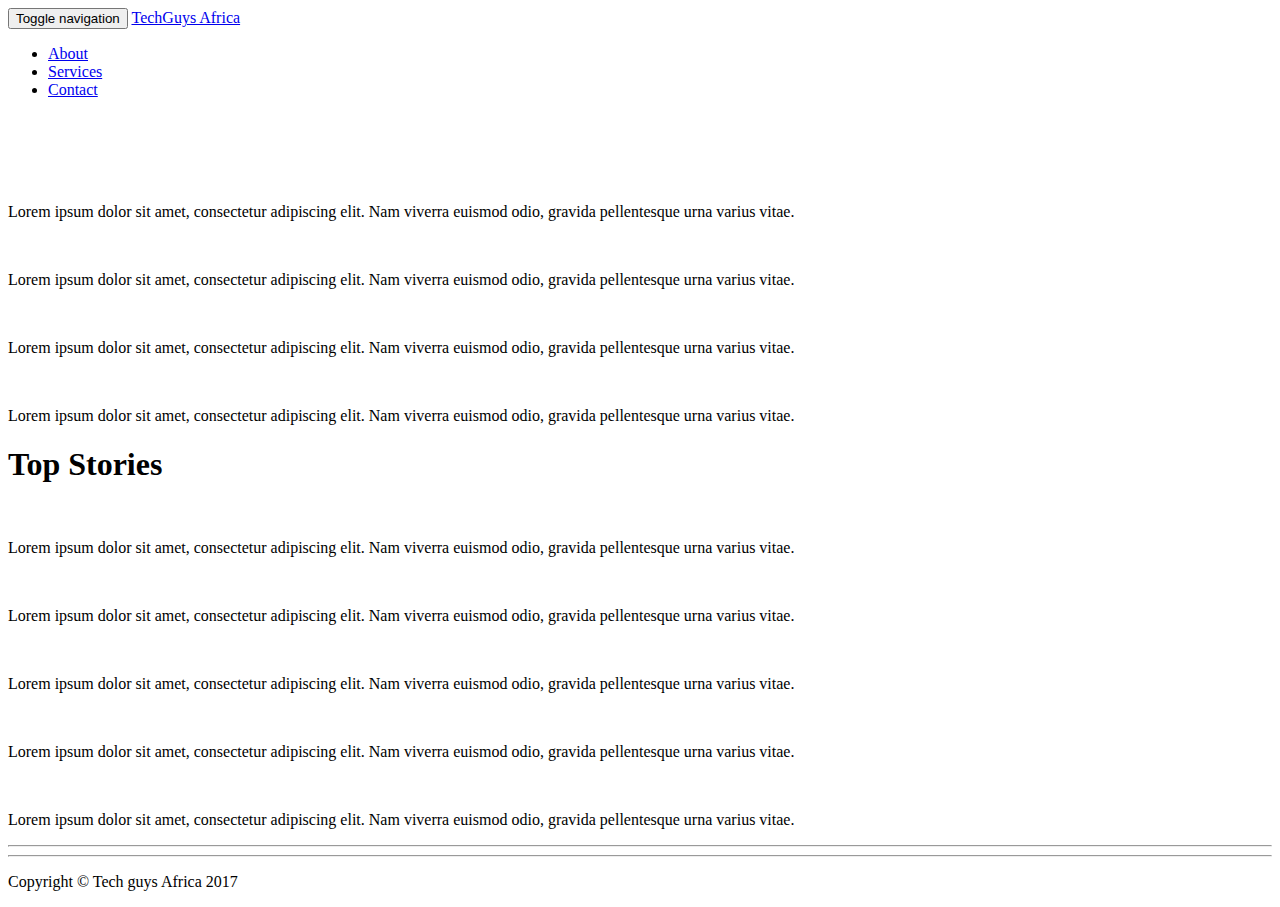
==== index.html @ 5a581657 "Add files via upload" ====
<!DOCTYPE html>
<html lang="en">

<head>

    <meta charset="utf-8">
    <meta http-equiv="X-UA-Compatible" content="IE=edge">
    <meta name="viewport" content="width=device-width, initial-scale=1">
    <meta name="description" content="">
    <meta name="author" content="">

    <title>3 Col Portfolio - Start Bootstrap Template</title>

    <!-- Bootstrap Core CSS -->
    <link href="css/bootstrap.min.css" rel="stylesheet">

    <!-- Custom CSS -->
    <link href="css/3-col-portfolio.css" rel="stylesheet">
        <link href="css/techguys.css" rel="stylesheet">

    <!-- HTML5 Shim and Respond.js IE8 support of HTML5 elements and media queries -->
    <!-- WARNING: Respond.js doesn't work if you view the page via file:// -->
    <!--[if lt IE 9]>
        <script src="https://oss.maxcdn.com/libs/html5shiv/3.7.0/html5shiv.js"></script>
        <script src="https://oss.maxcdn.com/libs/respond.js/1.4.2/respond.min.js"></script>
    <![endif]-->

</head>

<body>

    <!-- Navigation -->
    <nav class="navbar navbar-inverse navbar-fixed-top" role="navigation">
        <div class="container">
            <!-- Brand and toggle get grouped for better mobile display -->
            <div class="navbar-header">
                <button type="button" class="navbar-toggle" data-toggle="collapse" data-target="#bs-example-navbar-collapse-1">
                    <span class="sr-only">Toggle navigation</span>
                    <span class="icon-bar"></span>
                    <span class="icon-bar"></span>
                    <span class="icon-bar"></span>
                </button>
                <a class="navbar-brand" href="#">TechGuys Africa</a>
            </div>
            <!-- Collect the nav links, forms, and other content for toggling -->
            <div class="collapse navbar-collapse" id="bs-example-navbar-collapse-1">
                <ul class="nav navbar-nav">
                    <li>
                        <a href="#">About</a>
                    </li>
                    <li>
                        <a href="#">Services</a>
                    </li>
                    <li>
                        <a href="#">Contact</a>
                    </li>
                </ul>
            </div>
            <!-- /.navbar-collapse -->
        </div>
        <!-- /.container -->
    </nav>
<div class="row techguys-firstrow">
            <div class="col-md-4 hero-img-1 portfolio-item">
                <a href="#">
                    <img class="img-responsive" src="https://placeimg.com/1000/620/any/sepia" alt="">
                </a>
                <!-- <h3>
                    <a href="#">Project Name</a>
                </h3>
                <p>Lorem ipsum dolor sit amet, consectetur adipiscing elit. Nam viverra euismod odio, gravida pellentesque urna varius vitae.</p> -->
            </div>
            <div class="col-md-4 hero-img-2 portfolio-item">
                <a href="#">
                    <img class="img-responsive" src="https://placeimg.com/500/620/tech" alt="">
                </a>
               <!--  <h3>
                    <a href="#">Project Name</a>
                </h3>
                <p>Lorem ipsum dolor sit amet, consectetur adipiscing elit. Nam viverra euismod odio, gravida pellentesque urna varius vitae.</p> -->
            </div>
            <div class="col-md-4 hero-img-3 portfolio-item">
                <a href="#">
                    <img class="img-responsive" src="https://placeimg.com/500/620/arch" alt="">
                </a>
                <!-- <h3>
                    <a href="#">Project Name</a>
                </h3>
                <p>Lorem ipsum dolor sit amet, consectetur adipiscing elit. Nam viverra euismod odio, gravida pellentesque urna varius vitae.</p> -->
            </div>
        </div>
    <!-- Page Content -->
    <div class="container">

        <!-- Page Header -->
        
        <!-- /.row -->

        <!-- Projects Row -->
        
        <div class="row">
            <div class="col-md-3 portfolio-item">
                <a href="#">
                    <img class="img-responsive" src="https://placeimg.com/500/400/people" alt="">
                </a>
               <!--  <h3>
                    <a href="#">Project Name</a>
                </h3> -->
                <p>Lorem ipsum dolor sit amet, consectetur adipiscing elit. Nam viverra euismod odio, gravida pellentesque urna varius vitae.</p>
            </div>
            <div class="col-md-3 portfolio-item">
                <a href="#">
                    <img class="img-responsive" src="https://placeimg.com/500/400/people" alt="">
                </a>
               <!--  <h3>
                    <a href="#">Project Name</a>
                </h3> -->
                <p>Lorem ipsum dolor sit amet, consectetur adipiscing elit. Nam viverra euismod odio, gravida pellentesque urna varius vitae.</p>
            </div>
            <div class="col-md-3 portfolio-item">
                <a href="#">
                    <img class="img-responsive" src="https://placeimg.com/500/400/people" alt="">
                </a>
               <!--  <h3>
                    <a href="#">Project Name</a>
                </h3> -->
                <p>Lorem ipsum dolor sit amet, consectetur adipiscing elit. Nam viverra euismod odio, gravida pellentesque urna varius vitae.</p>
            </div>
             <div class="col-md-3 portfolio-item">
                <a href="#">
                    <img class="img-responsive" src="https://placeimg.com/500/400/people" alt="">
                </a>
               <!--  <h3>
                    <a href="#">Project Name</a>
                </h3> -->
                <p>Lorem ipsum dolor sit amet, consectetur adipiscing elit. Nam viverra euismod odio, gravida pellentesque urna varius vitae.</p>
            </div>
        </div>
        <!-- /.row -->
<div class="row">
            <div class="col-lg-12">
                <h1 class="page-header">Top Stories
                   
                </h1>
            </div>
        </div>
        <!-- Projects Row -->
  


        <!-- Projects Row -->
<div class="row">
      
<div class="col-md-6">


<div class="row">
  <div class="col-md-12">

            <div class="col-md-4 portfolio-item">
                <a href="#">
                    <img class="img-responsive" src="http://placeimg.com/640/480/any/sepia" alt="">
                </a>
                
                
            </div>
            <div class="col-md-8 portfolio-item">
              
                
                <p>Lorem ipsum dolor sit amet, consectetur adipiscing elit. Nam viverra euismod odio, gravida pellentesque urna varius vitae.</p>
            </div>
            
            
            
        </div></div><div class="row">
  <div class="col-md-12">

            <div class="col-md-4 portfolio-item">
                <a href="#">
                    <img class="img-responsive" src="http://placeimg.com/640/480/any/sepia" alt="">
                </a>
                
                
            </div>
            <div class="col-md-8 portfolio-item">
              
                
                <p>Lorem ipsum dolor sit amet, consectetur adipiscing elit. Nam viverra euismod odio, gravida pellentesque urna varius vitae.</p>
            </div>
            
            
            
        </div></div><div class="row">
  <div class="col-md-12">

            <div class="col-md-4 portfolio-item">
                <a href="#">
                    <img class="img-responsive" src="http://placeimg.com/640/480/any/sepia" alt="">
                </a>
                
                
            </div>
            <div class="col-md-8 portfolio-item">
              
                
                <p>Lorem ipsum dolor sit amet, consectetur adipiscing elit. Nam viverra euismod odio, gravida pellentesque urna varius vitae.</p>
            </div>
            
            
            
        </div></div>

</div><div class="col-md-6">
<div class="row">
  </div>

<div class="col-md-12 portfolio-item">
            
            
            <div class="col-md-6 portfolio-item">
                <a href="#">
                    <img class="img-responsive" src="http://placeimg.com/640/480/any/sepia" alt="">
                </a>
                
                <p>Lorem ipsum dolor sit amet, consectetur adipiscing elit. Nam viverra euismod odio, gravida pellentesque urna varius vitae.</p>
            </div>
            <div class="col-md-6 portfolio-item">
                <a href="#">
                    <img class="img-responsive" src="http://placeimg.com/640/480/any/sepia" alt="">
                </a>
                
                <p>Lorem ipsum dolor sit amet, consectetur adipiscing elit. Nam viverra euismod odio, gravida pellentesque urna varius vitae.</p>
            </div>
            
        </div></div></div>
        <!-- /.row -->

        <hr>

        <!-- Pagination -->
     <!--    <div class="row text-center">
            <div class="col-lg-12">
                <ul class="pagination">
                    <li>
                        <a href="#">&laquo;</a>
                    </li>
                    <li class="active">
                        <a href="#">1</a>
                    </li>
                    <li>
                        <a href="#">2</a>
                    </li>
                    <li>
                        <a href="#">3</a>
                    </li>
                    <li>
                        <a href="#">4</a>
                    </li>
                    <li>
                        <a href="#">5</a>
                    </li>
                    <li>
                        <a href="#">&raquo;</a>
                    </li>
                </ul>
            </div>
        </div> -->
        <!-- /.row -->

        <hr>

        <!-- Footer -->
        <footer>
            <div class="row">
                <div class="col-lg-12">
                    <p>Copyright &copy; Tech guys Africa 2017</p>
                </div>
            </div>
            <!-- /.row -->
        </footer>

    </div>
    <!-- /.container -->

    <!-- jQuery -->
    <script src="js/jquery.js"></script>

    <!-- Bootstrap Core JavaScript -->
    <script src="js/bootstrap.min.js"></script>

</body>

</html>
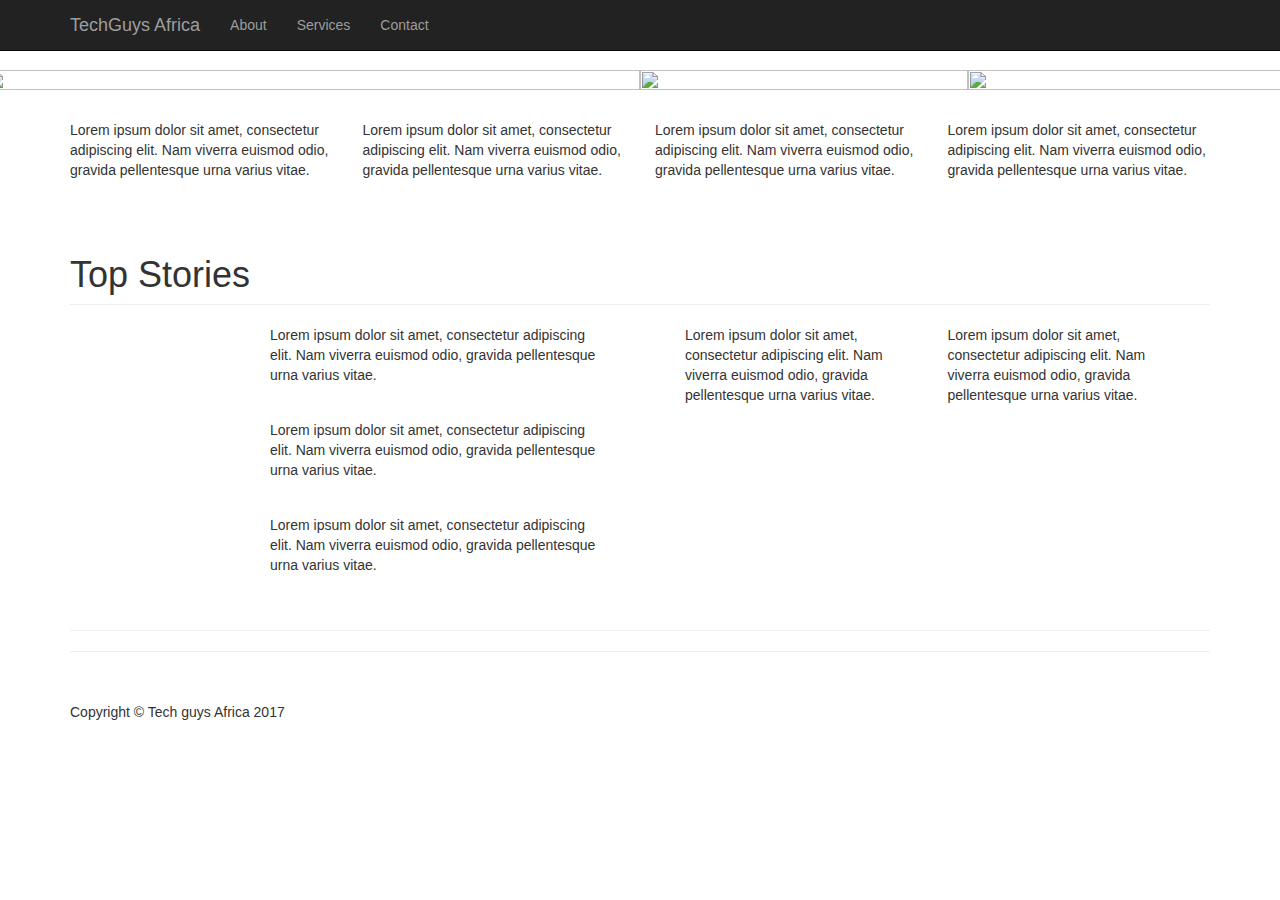
==== commit d7f78bfa: "Update index.html" ====
--- a/index.html
+++ b/index.html
@@ -159,7 +159,7 @@
 
             <div class="col-md-4 portfolio-item">
                 <a href="#">
-                    <img class="img-responsive" src="http://placeimg.com/640/480/any/sepia" alt="">
+                    <img class="img-responsive" src="https://placeimg.com/640/480/any/sepia" alt="">
                 </a>
                 
                 
@@ -177,7 +177,7 @@
 
             <div class="col-md-4 portfolio-item">
                 <a href="#">
-                    <img class="img-responsive" src="http://placeimg.com/640/480/any/sepia" alt="">
+                    <img class="img-responsive" src="https://placeimg.com/640/480/any/sepia" alt="">
                 </a>
                 
                 
@@ -195,7 +195,7 @@
 
             <div class="col-md-4 portfolio-item">
                 <a href="#">
-                    <img class="img-responsive" src="http://placeimg.com/640/480/any/sepia" alt="">
+                    <img class="img-responsive" src="https://placeimg.com/640/480/any/sepia" alt="">
                 </a>
                 
                 
@@ -219,14 +219,14 @@
             
             <div class="col-md-6 portfolio-item">
                 <a href="#">
-                    <img class="img-responsive" src="http://placeimg.com/640/480/any/sepia" alt="">
+                    <img class="img-responsive" src="https://placeimg.com/640/480/any/sepia" alt="">
                 </a>
                 
                 <p>Lorem ipsum dolor sit amet, consectetur adipiscing elit. Nam viverra euismod odio, gravida pellentesque urna varius vitae.</p>
             </div>
             <div class="col-md-6 portfolio-item">
                 <a href="#">
-                    <img class="img-responsive" src="http://placeimg.com/640/480/any/sepia" alt="">
+                    <img class="img-responsive" src="https://placeimg.com/640/480/any/sepia" alt="">
                 </a>
                 
                 <p>Lorem ipsum dolor sit amet, consectetur adipiscing elit. Nam viverra euismod odio, gravida pellentesque urna varius vitae.</p>
--- a/css/3-col-portfolio.css
+++ b/css/3-col-portfolio.css
@@ -0,0 +1,17 @@
+/*!
+ * Start Bootstrap - 3 Col Portfolio (http://startbootstrap.com/)
+ * Copyright 2013-2016 Start Bootstrap
+ * Licensed under MIT (https://github.com/BlackrockDigital/startbootstrap/blob/gh-pages/LICENSE)
+ */
+
+body {
+    padding-top: 70px; /* Required padding for .navbar-fixed-top. Remove if using .navbar-static-top. Change if height of navigation changes. */
+}
+
+.portfolio-item {
+    margin-bottom: 25px;
+}
+
+footer {
+    margin: 50px 0;
+}--- a/css/techguys.css
+++ b/css/techguys.css
@@ -0,0 +1,30 @@
+.techguys-firstrow  .portfolio-item
+{
+padding-right: 0px;
+padding-left: 0px;
+height: 100%;
+
+}
+.techguys-firstrow  .portfolio-item img{
+	height: 100%;
+	width: 100%;
+}
+/*a:focus, a:hover{
+	color: black;
+}
+*/
+.portfolio-item:hover{
+	opacity: 1;
+	background: rgba(254, 209, 54, 0.1);
+}
+
+@media screen  and (min-width: 990px){
+.techguys-firstrow  .portfolio-item.hero-img-1{
+	width: 50%;
+}
+.techguys-firstrow  .portfolio-item.hero-img-2, 
+.techguys-firstrow  .portfolio-item.hero-img-3 {
+	width: 25%;
+}
+
+}
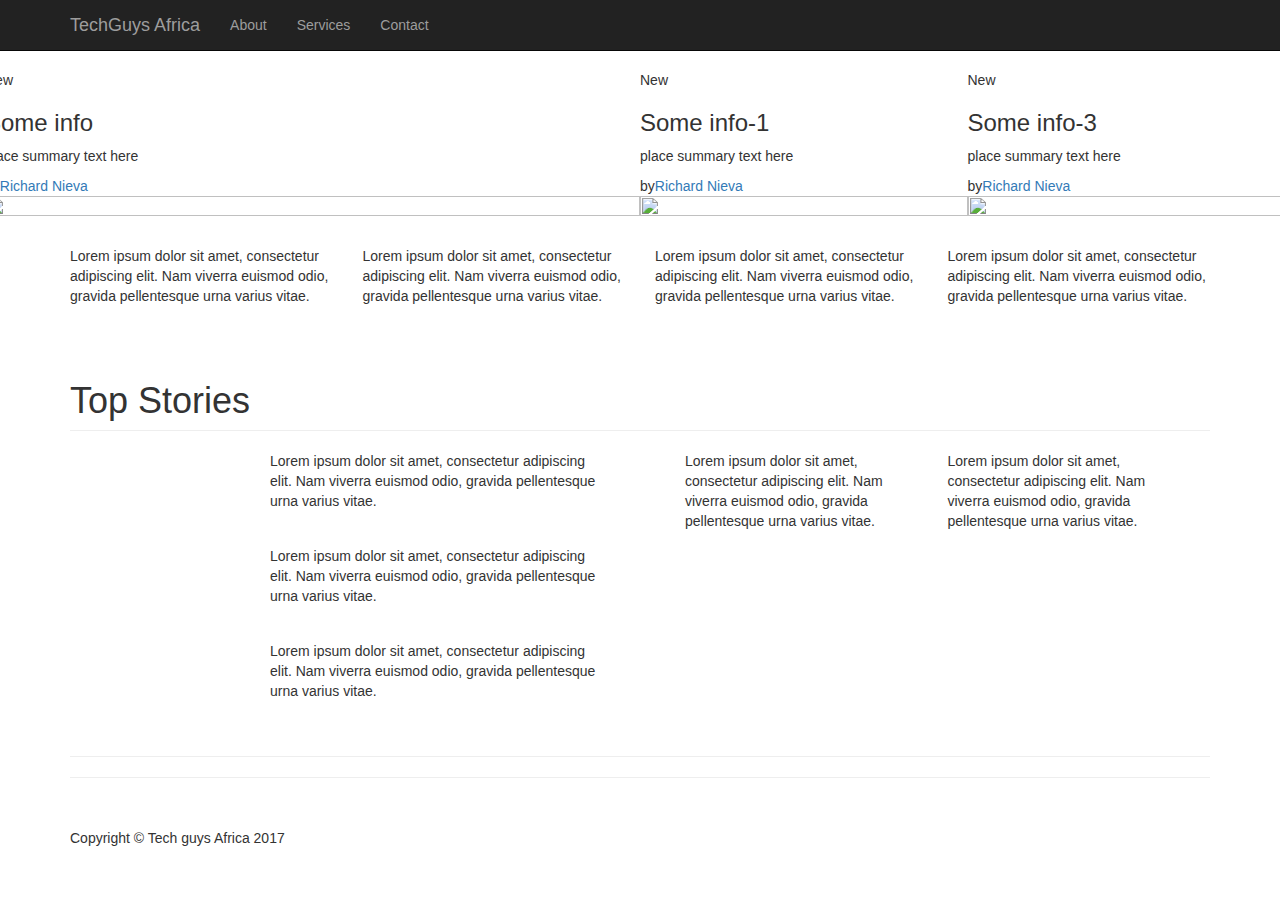
==== commit 902f6391: "Update index.html" ====
--- a/index.html
+++ b/index.html
@@ -62,6 +62,21 @@
     </nav>
 <div class="row techguys-firstrow">
             <div class="col-md-4 hero-img-1 portfolio-item">
+			<div class="tech-content">
+
+                        
+                                                <span class="tech-tag-trending">New</span>
+                    
+
+                        <h3 class="hero-text">Some info</h3>
+                <p class="hero-p1">place summary text here</p>
+                        
+                                                    <span class="assetAuthor">
+                                <span class="author">by<a rel="author" href="/profiles/richardnieva/" data-s-object-id="highlights|highlights_type-4;pos1|half">Richard Nieva</a></span>
+                            </span>
+                        
+                        
+                                            </div>
                 <a href="#">
                     <img class="img-responsive" src="https://placeimg.com/1000/620/any/sepia" alt="">
                 </a>
@@ -71,6 +86,21 @@
                 <p>Lorem ipsum dolor sit amet, consectetur adipiscing elit. Nam viverra euismod odio, gravida pellentesque urna varius vitae.</p> -->
             </div>
             <div class="col-md-4 hero-img-2 portfolio-item">
+                <div class="tech-content">
+
+
+                    <span class="tech-tag-trending">New</span>
+
+
+                    <h3 class="hero-text">Some info-1</h3>
+                    <p class="hero-p2">place summary text here</p>
+
+                    <span class="assetAuthor">
+                        <span class="author">by<a rel="author" href="/profiles/richardnieva/" data-s-object-id="highlights|highlights_type-4;pos1|half">Richard Nieva</a></span>
+                    </span>
+
+
+                </div>
                 <a href="#">
                     <img class="img-responsive" src="https://placeimg.com/500/620/tech" alt="">
                 </a>
@@ -80,6 +110,21 @@
                 <p>Lorem ipsum dolor sit amet, consectetur adipiscing elit. Nam viverra euismod odio, gravida pellentesque urna varius vitae.</p> -->
             </div>
             <div class="col-md-4 hero-img-3 portfolio-item">
+                <div class="tech-content">
+
+
+                    <span class="tech-tag-trending">New</span>
+
+
+                    <h3 class="hero-text">Some info-3</h3>
+                    <p class="hero-p3">place summary text here</p>
+
+                    <span class="assetAuthor">
+                        <span class="author">by<a rel="author" href="/profiles/richardnieva/" data-s-object-id="highlights|highlights_type-4;pos1|half">Richard Nieva</a></span>
+                    </span>
+
+
+                </div>
                 <a href="#">
                     <img class="img-responsive" src="https://placeimg.com/500/620/arch" alt="">
                 </a>
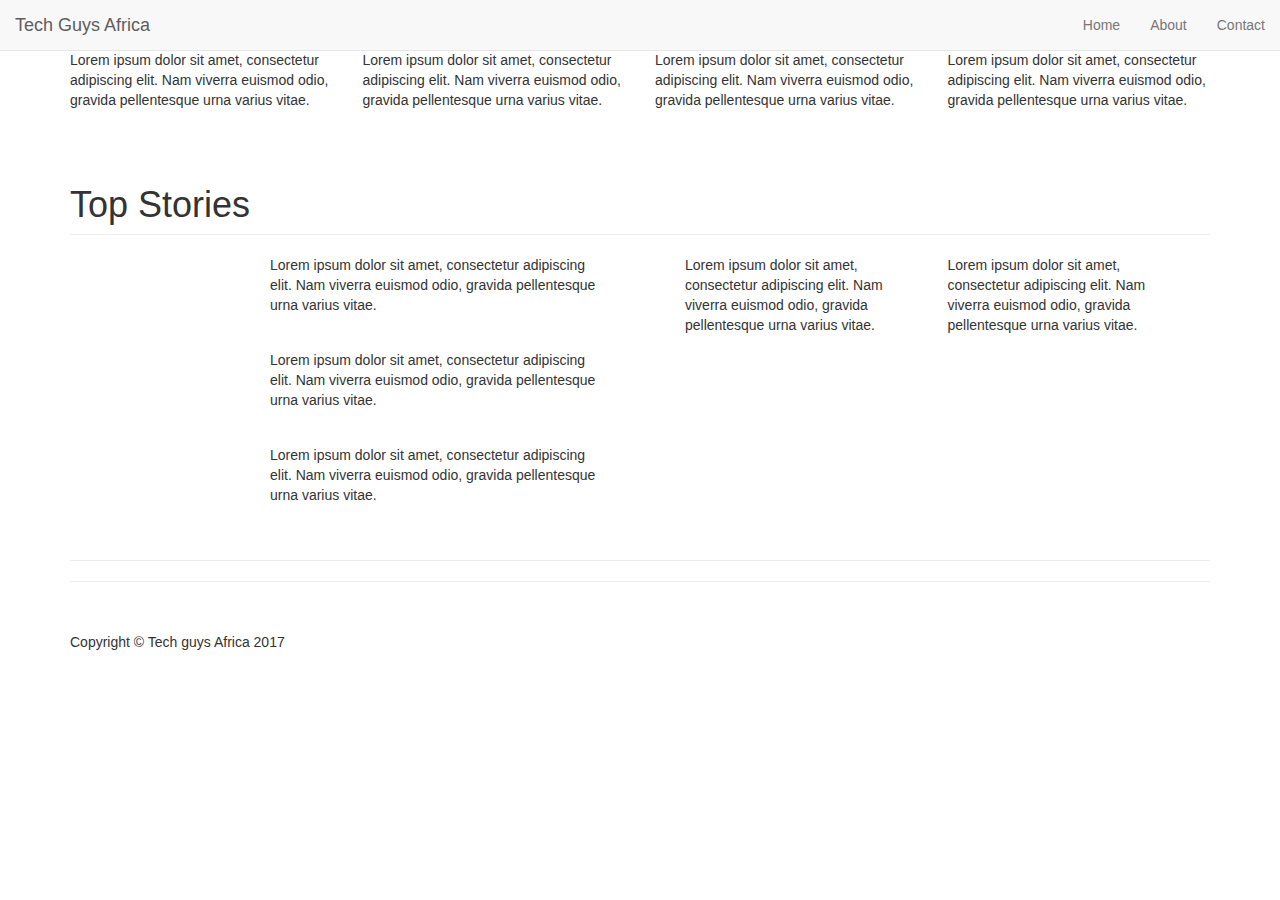
==== commit 917ef2b8: "Add files via upload" ====
--- a/index.html
+++ b/index.html
@@ -1,338 +1,341 @@
-<!DOCTYPE html>
-<html lang="en">
-
-<head>
-
-    <meta charset="utf-8">
-    <meta http-equiv="X-UA-Compatible" content="IE=edge">
-    <meta name="viewport" content="width=device-width, initial-scale=1">
-    <meta name="description" content="">
-    <meta name="author" content="">
-
-    <title>3 Col Portfolio - Start Bootstrap Template</title>
-
-    <!-- Bootstrap Core CSS -->
-    <link href="css/bootstrap.min.css" rel="stylesheet">
-
-    <!-- Custom CSS -->
-    <link href="css/3-col-portfolio.css" rel="stylesheet">
-        <link href="css/techguys.css" rel="stylesheet">
-
-    <!-- HTML5 Shim and Respond.js IE8 support of HTML5 elements and media queries -->
-    <!-- WARNING: Respond.js doesn't work if you view the page via file:// -->
-    <!--[if lt IE 9]>
-        <script src="https://oss.maxcdn.com/libs/html5shiv/3.7.0/html5shiv.js"></script>
-        <script src="https://oss.maxcdn.com/libs/respond.js/1.4.2/respond.min.js"></script>
-    <![endif]-->
-
-</head>
-
-<body>
-
-    <!-- Navigation -->
-    <nav class="navbar navbar-inverse navbar-fixed-top" role="navigation">
-        <div class="container">
-            <!-- Brand and toggle get grouped for better mobile display -->
-            <div class="navbar-header">
-                <button type="button" class="navbar-toggle" data-toggle="collapse" data-target="#bs-example-navbar-collapse-1">
-                    <span class="sr-only">Toggle navigation</span>
-                    <span class="icon-bar"></span>
-                    <span class="icon-bar"></span>
-                    <span class="icon-bar"></span>
-                </button>
-                <a class="navbar-brand" href="#">TechGuys Africa</a>
-            </div>
-            <!-- Collect the nav links, forms, and other content for toggling -->
-            <div class="collapse navbar-collapse" id="bs-example-navbar-collapse-1">
-                <ul class="nav navbar-nav">
-                    <li>
-                        <a href="#">About</a>
-                    </li>
-                    <li>
-                        <a href="#">Services</a>
-                    </li>
-                    <li>
-                        <a href="#">Contact</a>
-                    </li>
-                </ul>
-            </div>
-            <!-- /.navbar-collapse -->
-        </div>
-        <!-- /.container -->
-    </nav>
-<div class="row techguys-firstrow">
-            <div class="col-md-4 hero-img-1 portfolio-item">
-			<div class="tech-content">
-
-                        
-                                                <span class="tech-tag-trending">New</span>
-                    
-
-                        <h3 class="hero-text">Some info</h3>
-                <p class="hero-p1">place summary text here</p>
-                        
-                                                    <span class="assetAuthor">
-                                <span class="author">by<a rel="author" href="/profiles/richardnieva/" data-s-object-id="highlights|highlights_type-4;pos1|half">Richard Nieva</a></span>
-                            </span>
-                        
-                        
-                                            </div>
-                <a href="#">
-                    <img class="img-responsive" src="https://placeimg.com/1000/620/any/sepia" alt="">
-                </a>
-                <!-- <h3>
-                    <a href="#">Project Name</a>
-                </h3>
-                <p>Lorem ipsum dolor sit amet, consectetur adipiscing elit. Nam viverra euismod odio, gravida pellentesque urna varius vitae.</p> -->
-            </div>
-            <div class="col-md-4 hero-img-2 portfolio-item">
-                <div class="tech-content">
-
-
-                    <span class="tech-tag-trending">New</span>
-
-
-                    <h3 class="hero-text">Some info-1</h3>
-                    <p class="hero-p2">place summary text here</p>
-
-                    <span class="assetAuthor">
-                        <span class="author">by<a rel="author" href="/profiles/richardnieva/" data-s-object-id="highlights|highlights_type-4;pos1|half">Richard Nieva</a></span>
-                    </span>
-
-
-                </div>
-                <a href="#">
-                    <img class="img-responsive" src="https://placeimg.com/500/620/tech" alt="">
-                </a>
-               <!--  <h3>
-                    <a href="#">Project Name</a>
-                </h3>
-                <p>Lorem ipsum dolor sit amet, consectetur adipiscing elit. Nam viverra euismod odio, gravida pellentesque urna varius vitae.</p> -->
-            </div>
-            <div class="col-md-4 hero-img-3 portfolio-item">
-                <div class="tech-content">
-
-
-                    <span class="tech-tag-trending">New</span>
-
-
-                    <h3 class="hero-text">Some info-3</h3>
-                    <p class="hero-p3">place summary text here</p>
-
-                    <span class="assetAuthor">
-                        <span class="author">by<a rel="author" href="/profiles/richardnieva/" data-s-object-id="highlights|highlights_type-4;pos1|half">Richard Nieva</a></span>
-                    </span>
-
-
-                </div>
-                <a href="#">
-                    <img class="img-responsive" src="https://placeimg.com/500/620/arch" alt="">
-                </a>
-                <!-- <h3>
-                    <a href="#">Project Name</a>
-                </h3>
-                <p>Lorem ipsum dolor sit amet, consectetur adipiscing elit. Nam viverra euismod odio, gravida pellentesque urna varius vitae.</p> -->
-            </div>
-        </div>
-    <!-- Page Content -->
-    <div class="container">
-
-        <!-- Page Header -->
-        
-        <!-- /.row -->
-
-        <!-- Projects Row -->
-        
-        <div class="row">
-            <div class="col-md-3 portfolio-item">
-                <a href="#">
-                    <img class="img-responsive" src="https://placeimg.com/500/400/people" alt="">
-                </a>
-               <!--  <h3>
-                    <a href="#">Project Name</a>
-                </h3> -->
-                <p>Lorem ipsum dolor sit amet, consectetur adipiscing elit. Nam viverra euismod odio, gravida pellentesque urna varius vitae.</p>
-            </div>
-            <div class="col-md-3 portfolio-item">
-                <a href="#">
-                    <img class="img-responsive" src="https://placeimg.com/500/400/people" alt="">
-                </a>
-               <!--  <h3>
-                    <a href="#">Project Name</a>
-                </h3> -->
-                <p>Lorem ipsum dolor sit amet, consectetur adipiscing elit. Nam viverra euismod odio, gravida pellentesque urna varius vitae.</p>
-            </div>
-            <div class="col-md-3 portfolio-item">
-                <a href="#">
-                    <img class="img-responsive" src="https://placeimg.com/500/400/people" alt="">
-                </a>
-               <!--  <h3>
-                    <a href="#">Project Name</a>
-                </h3> -->
-                <p>Lorem ipsum dolor sit amet, consectetur adipiscing elit. Nam viverra euismod odio, gravida pellentesque urna varius vitae.</p>
-            </div>
-             <div class="col-md-3 portfolio-item">
-                <a href="#">
-                    <img class="img-responsive" src="https://placeimg.com/500/400/people" alt="">
-                </a>
-               <!--  <h3>
-                    <a href="#">Project Name</a>
-                </h3> -->
-                <p>Lorem ipsum dolor sit amet, consectetur adipiscing elit. Nam viverra euismod odio, gravida pellentesque urna varius vitae.</p>
-            </div>
-        </div>
-        <!-- /.row -->
-<div class="row">
-            <div class="col-lg-12">
-                <h1 class="page-header">Top Stories
-                   
-                </h1>
-            </div>
-        </div>
-        <!-- Projects Row -->
-  
-
-
-        <!-- Projects Row -->
-<div class="row">
-      
-<div class="col-md-6">
-
-
-<div class="row">
-  <div class="col-md-12">
-
-            <div class="col-md-4 portfolio-item">
-                <a href="#">
-                    <img class="img-responsive" src="https://placeimg.com/640/480/any/sepia" alt="">
-                </a>
-                
-                
-            </div>
-            <div class="col-md-8 portfolio-item">
-              
-                
-                <p>Lorem ipsum dolor sit amet, consectetur adipiscing elit. Nam viverra euismod odio, gravida pellentesque urna varius vitae.</p>
-            </div>
-            
-            
-            
-        </div></div><div class="row">
-  <div class="col-md-12">
-
-            <div class="col-md-4 portfolio-item">
-                <a href="#">
-                    <img class="img-responsive" src="https://placeimg.com/640/480/any/sepia" alt="">
-                </a>
-                
-                
-            </div>
-            <div class="col-md-8 portfolio-item">
-              
-                
-                <p>Lorem ipsum dolor sit amet, consectetur adipiscing elit. Nam viverra euismod odio, gravida pellentesque urna varius vitae.</p>
-            </div>
-            
-            
-            
-        </div></div><div class="row">
-  <div class="col-md-12">
-
-            <div class="col-md-4 portfolio-item">
-                <a href="#">
-                    <img class="img-responsive" src="https://placeimg.com/640/480/any/sepia" alt="">
-                </a>
-                
-                
-            </div>
-            <div class="col-md-8 portfolio-item">
-              
-                
-                <p>Lorem ipsum dolor sit amet, consectetur adipiscing elit. Nam viverra euismod odio, gravida pellentesque urna varius vitae.</p>
-            </div>
-            
-            
-            
-        </div></div>
-
-</div><div class="col-md-6">
-<div class="row">
-  </div>
-
-<div class="col-md-12 portfolio-item">
-            
-            
-            <div class="col-md-6 portfolio-item">
-                <a href="#">
-                    <img class="img-responsive" src="https://placeimg.com/640/480/any/sepia" alt="">
-                </a>
-                
-                <p>Lorem ipsum dolor sit amet, consectetur adipiscing elit. Nam viverra euismod odio, gravida pellentesque urna varius vitae.</p>
-            </div>
-            <div class="col-md-6 portfolio-item">
-                <a href="#">
-                    <img class="img-responsive" src="https://placeimg.com/640/480/any/sepia" alt="">
-                </a>
-                
-                <p>Lorem ipsum dolor sit amet, consectetur adipiscing elit. Nam viverra euismod odio, gravida pellentesque urna varius vitae.</p>
-            </div>
-            
-        </div></div></div>
-        <!-- /.row -->
-
-        <hr>
-
-        <!-- Pagination -->
-     <!--    <div class="row text-center">
-            <div class="col-lg-12">
-                <ul class="pagination">
-                    <li>
-                        <a href="#">&laquo;</a>
-                    </li>
-                    <li class="active">
-                        <a href="#">1</a>
-                    </li>
-                    <li>
-                        <a href="#">2</a>
-                    </li>
-                    <li>
-                        <a href="#">3</a>
-                    </li>
-                    <li>
-                        <a href="#">4</a>
-                    </li>
-                    <li>
-                        <a href="#">5</a>
-                    </li>
-                    <li>
-                        <a href="#">&raquo;</a>
-                    </li>
-                </ul>
-            </div>
-        </div> -->
-        <!-- /.row -->
-
-        <hr>
-
-        <!-- Footer -->
-        <footer>
-            <div class="row">
-                <div class="col-lg-12">
-                    <p>Copyright &copy; Tech guys Africa 2017</p>
-                </div>
-            </div>
-            <!-- /.row -->
-        </footer>
-
-    </div>
-    <!-- /.container -->
-
-    <!-- jQuery -->
-    <script src="js/jquery.js"></script>
-
-    <!-- Bootstrap Core JavaScript -->
-    <script src="js/bootstrap.min.js"></script>
-
-</body>
-
-</html>
+﻿<!DOCTYPE html>
+<html lang="en">
+
+<head>
+
+    <meta charset="utf-8">
+    <meta http-equiv="X-UA-Compatible" content="IE=edge">
+    <meta name="viewport" content="width=device-width, initial-scale=1">
+    <meta name="description" content="">
+    <meta name="author" content="">
+
+    <title>3 Col Portfolio - Start Bootstrap Template</title>
+
+    <!-- Bootstrap Core CSS -->
+    <link href="css/bootstrap.min.css" rel="stylesheet">
+
+    <!-- Custom CSS -->
+    <link href="css/3-col-portfolio.css" rel="stylesheet">
+        <link href="css/techguys.css" rel="stylesheet">
+    <link href="css/blog.css" rel="stylesheet">
+
+    <!-- HTML5 Shim and Respond.js IE8 support of HTML5 elements and media queries -->
+    <!-- WARNING: Respond.js doesn't work if you view the page via file:// -->
+    <!--[if lt IE 9]>
+        <script src="https://oss.maxcdn.com/libs/html5shiv/3.7.0/html5shiv.js"></script>
+        <script src="https://oss.maxcdn.com/libs/respond.js/1.4.2/respond.min.js"></script>
+    <![endif]-->
+
+</head>
+
+<body>
+
+    <!-- Navigation -->
+    <nav class="navbar navbar-default navbar-custom navbar-fixed-top">
+        <div class="container-fluid">
+            <!-- Brand and toggle get grouped for better mobile display -->
+            <div class="navbar-header page-scroll">
+                <button type="button" class="navbar-toggle" data-toggle="collapse" data-target="#bs-example-navbar-collapse-1">
+                    <span class="sr-only">Toggle navigation</span>
+                    Menu <i class="fa fa-bars"></i>
+                </button>
+                <a class="navbar-brand" href="index.html">Tech Guys Africa</a>
+            </div>
+
+            <!-- Collect the nav links, forms, and other content for toggling -->
+            <div class="collapse navbar-collapse" id="bs-example-navbar-collapse-1">
+                <ul class="nav navbar-nav navbar-right">
+                    <li>
+                        <a href="index.html">Home</a>
+                    </li>
+                    <li>
+                        <a href="about.html">About</a>
+                    </li>
+                    <!--<li>
+                        <a href="post.html">Arti</a>
+                    </li>-->
+                    <li>
+                        <a href="">Contact</a>
+                    </li>
+                </ul>
+            </div>
+            <!-- /.navbar-collapse -->
+        </div>
+        <!-- /.container -->
+    </nav>
+<div class="row techguys-firstrow">
+            <div class="col-md-4 hero-img-1 portfolio-item">
+			<div class="tech-content">
+
+                        
+                                                <span class="tech-tag-trending">New</span>
+                    
+
+                        <h3 class="hero-text">Best of Digital Watches</h3>
+                
+                        
+                                                    <span class="assetAuthor">
+                                <span class="author">by<a rel="author" href="" data-s-object-id="highlights|highlights_type-4;pos1|half">Edmond Sarpong</a></span>
+                            </span>
+                        
+                        
+                                            </div>
+                <a href="/best-of-watches.html">
+                    <img class="img-responsive" src="img/watch.jpg" alt="">
+                </a>
+                <!-- <h3>
+                    <a href="#">Project Name</a>
+                </h3>
+                <p>Lorem ipsum dolor sit amet, consectetur adipiscing elit. Nam viverra euismod odio, gravida pellentesque urna varius vitae.</p> -->
+            </div>
+            <div class="col-md-4 hero-img-2 portfolio-item">
+                <div class="tech-content">
+
+
+                    <span class="tech-tag-trending">New</span>
+
+
+                    <h3 class="hero-text">Some info-1</h3>
+                    <p class="hero-p2">place summary text here</p>
+
+                    <span class="assetAuthor">
+                        <span class="author">by<a rel="author" href="/profiles/richardnieva/" data-s-object-id="highlights|highlights_type-4;pos1|half">Richard Nieva</a></span>
+                    </span>
+
+
+                </div>
+                <a href="#">
+                    <img class="img-responsive" src="https://placeimg.com/500/620/tech" alt="">
+                </a>
+               <!--  <h3>
+                    <a href="#">Project Name</a>
+                </h3>
+                <p>Lorem ipsum dolor sit amet, consectetur adipiscing elit. Nam viverra euismod odio, gravida pellentesque urna varius vitae.</p> -->
+            </div>
+            <div class="col-md-4 hero-img-3 portfolio-item">
+                <div class="tech-content">
+
+
+                    <span class="tech-tag-trending">New</span>
+
+
+                    <h3 class="hero-text">Some info-3</h3>
+                    <p class="hero-p3">place summary text here</p>
+
+                    <span class="assetAuthor">
+                        <span class="author">by<a rel="author" href="/profiles/richardnieva/" data-s-object-id="highlights|highlights_type-4;pos1|half">Richard Nieva</a></span>
+                    </span>
+
+
+                </div>
+                <a href="#">
+                    <img class="img-responsive" src="https://placeimg.com/500/620/arch" alt="">
+                </a>
+                <!-- <h3>
+                    <a href="#">Project Name</a>
+                </h3>
+                <p>Lorem ipsum dolor sit amet, consectetur adipiscing elit. Nam viverra euismod odio, gravida pellentesque urna varius vitae.</p> -->
+            </div>
+        </div>
+    <!-- Page Content -->
+    <div class="container">
+
+        <!-- Page Header -->
+        
+        <!-- /.row -->
+
+        <!-- Projects Row -->
+        
+        <div class="row">
+            <div class="col-md-3 portfolio-item">
+                <a href="#">
+                    <img class="img-responsive" src="https://placeimg.com/500/400/people" alt="">
+                </a>
+               <!--  <h3>
+                    <a href="#">Project Name</a>
+                </h3> -->
+                <p>Lorem ipsum dolor sit amet, consectetur adipiscing elit. Nam viverra euismod odio, gravida pellentesque urna varius vitae.</p>
+            </div>
+            <div class="col-md-3 portfolio-item">
+                <a href="#">
+                    <img class="img-responsive" src="https://placeimg.com/500/400/people" alt="">
+                </a>
+               <!--  <h3>
+                    <a href="#">Project Name</a>
+                </h3> -->
+                <p>Lorem ipsum dolor sit amet, consectetur adipiscing elit. Nam viverra euismod odio, gravida pellentesque urna varius vitae.</p>
+            </div>
+            <div class="col-md-3 portfolio-item">
+                <a href="#">
+                    <img class="img-responsive" src="https://placeimg.com/500/400/people" alt="">
+                </a>
+               <!--  <h3>
+                    <a href="#">Project Name</a>
+                </h3> -->
+                <p>Lorem ipsum dolor sit amet, consectetur adipiscing elit. Nam viverra euismod odio, gravida pellentesque urna varius vitae.</p>
+            </div>
+             <div class="col-md-3 portfolio-item">
+                <a href="#">
+                    <img class="img-responsive" src="https://placeimg.com/500/400/people" alt="">
+                </a>
+               <!--  <h3>
+                    <a href="#">Project Name</a>
+                </h3> -->
+                <p>Lorem ipsum dolor sit amet, consectetur adipiscing elit. Nam viverra euismod odio, gravida pellentesque urna varius vitae.</p>
+            </div>
+        </div>
+        <!-- /.row -->
+<div class="row">
+            <div class="col-lg-12">
+                <h1 class="page-header">Top Stories
+                   
+                </h1>
+            </div>
+        </div>
+        <!-- Projects Row -->
+  
+
+
+        <!-- Projects Row -->
+<div class="row">
+      
+<div class="col-md-6">
+
+
+<div class="row">
+  <div class="col-md-12">
+
+            <div class="col-md-4 portfolio-item">
+                <a href="#">
+                    <img class="img-responsive" src="https://placeimg.com/640/480/any/sepia" alt="">
+                </a>
+                
+                
+            </div>
+            <div class="col-md-8 portfolio-item">
+              
+                
+                <p>Lorem ipsum dolor sit amet, consectetur adipiscing elit. Nam viverra euismod odio, gravida pellentesque urna varius vitae.</p>
+            </div>
+            
+            
+            
+        </div></div><div class="row">
+  <div class="col-md-12">
+
+            <div class="col-md-4 portfolio-item">
+                <a href="#">
+                    <img class="img-responsive" src="https://placeimg.com/640/480/any/sepia" alt="">
+                </a>
+                
+                
+            </div>
+            <div class="col-md-8 portfolio-item">
+              
+                
+                <p>Lorem ipsum dolor sit amet, consectetur adipiscing elit. Nam viverra euismod odio, gravida pellentesque urna varius vitae.</p>
+            </div>
+            
+            
+            
+        </div></div><div class="row">
+  <div class="col-md-12">
+
+            <div class="col-md-4 portfolio-item">
+                <a href="#">
+                    <img class="img-responsive" src="https://placeimg.com/640/480/any/sepia" alt="">
+                </a>
+                
+                
+            </div>
+            <div class="col-md-8 portfolio-item">
+              
+                
+                <p>Lorem ipsum dolor sit amet, consectetur adipiscing elit. Nam viverra euismod odio, gravida pellentesque urna varius vitae.</p>
+            </div>
+            
+            
+            
+        </div></div>
+
+</div><div class="col-md-6">
+<div class="row">
+  </div>
+
+<div class="col-md-12 portfolio-item">
+            
+            
+            <div class="col-md-6 portfolio-item">
+                <a href="#">
+                    <img class="img-responsive" src="https://placeimg.com/640/480/any/sepia" alt="">
+                </a>
+                
+                <p>Lorem ipsum dolor sit amet, consectetur adipiscing elit. Nam viverra euismod odio, gravida pellentesque urna varius vitae.</p>
+            </div>
+            <div class="col-md-6 portfolio-item">
+                <a href="#">
+                    <img class="img-responsive" src="https://placeimg.com/640/480/any/sepia" alt="">
+                </a>
+                
+                <p>Lorem ipsum dolor sit amet, consectetur adipiscing elit. Nam viverra euismod odio, gravida pellentesque urna varius vitae.</p>
+            </div>
+            
+        </div></div></div>
+        <!-- /.row -->
+
+        <hr>
+
+        <!-- Pagination -->
+     <!--    <div class="row text-center">
+            <div class="col-lg-12">
+                <ul class="pagination">
+                    <li>
+                        <a href="#">&laquo;</a>
+                    </li>
+                    <li class="active">
+                        <a href="#">1</a>
+                    </li>
+                    <li>
+                        <a href="#">2</a>
+                    </li>
+                    <li>
+                        <a href="#">3</a>
+                    </li>
+                    <li>
+                        <a href="#">4</a>
+                    </li>
+                    <li>
+                        <a href="#">5</a>
+                    </li>
+                    <li>
+                        <a href="#">&raquo;</a>
+                    </li>
+                </ul>
+            </div>
+        </div> -->
+        <!-- /.row -->
+
+        <hr>
+
+        <!-- Footer -->
+        <footer>
+            <div class="row">
+                <div class="col-lg-12">
+                    <p>Copyright &copy; Tech guys Africa 2017</p>
+                </div>
+            </div>
+            <!-- /.row -->
+        </footer>
+
+    </div>
+    <!-- /.container -->
+
+    <!-- jQuery -->
+    <script src="js/jquery.js"></script>
+
+    <!-- Bootstrap Core JavaScript -->
+    <script src="js/bootstrap.min.js"></script>
+
+</body>
+
+</html>
--- a/css/3-col-portfolio.css
+++ b/css/3-col-portfolio.css
@@ -5,7 +5,9 @@
  */
 
 body {
-    padding-top: 70px; /* Required padding for .navbar-fixed-top. Remove if using .navbar-static-top. Change if height of navigation changes. */
+/*     padding-top: 70px;  */
+    
+    /* Required padding for .navbar-fixed-top. Remove if using .navbar-static-top. Change if height of navigation changes. */
 }
 
 .portfolio-item {
@@ -14,4 +16,4 @@
 
 footer {
     margin: 50px 0;
-}+}
--- a/css/techguys.css
+++ b/css/techguys.css
@@ -28,3 +28,53 @@
 }
 
 }
+.tech-content{
+left: 60px;
+    margin-right: 60px;
+    position: absolute;
+    color: white;
+    bottom: 30px;
+    transition-property: all;
+    transition-duration: 0.2s;
+    transition-timing-function: ease;
+
+}
+.tech-tag-trending{
+background-color: rgba(202,49,49,0.7);
+    text-transform: UPPERCASE;
+    display: inline-block;
+    line-height: 1em;
+    color: white;
+    font-weight: bold;
+    padding: 10px 15px 8px 15px;
+    font-size: 12px;
+    z-index: 1;
+    position: relative;
+}
+.hero-text{
+font-size: 3.23529em;
+    line-height: 1em;
+    font-weight: 300;
+	color: #42a959;
+    font-family: Panton,sans-serif;
+    font-weight: normal;
+    position: relative;
+    z-index: 5;
+    margin-bottom: 17px;
+    margin-top: 10px;
+}
+
+.navbar-inverse {
+    background-color: #715bb7;
+
+}
+    .navbar-inverse .navbar-nav > li > a,
+    .navbar-inverse .navbar-brand {
+        color: white;
+    }
+        .navbar-inverse .navbar-nav > li > a:hover,
+        .navbar-inverse .navbar-brand:hover {
+            color: white;
+     
+           background-color:black;
+        }
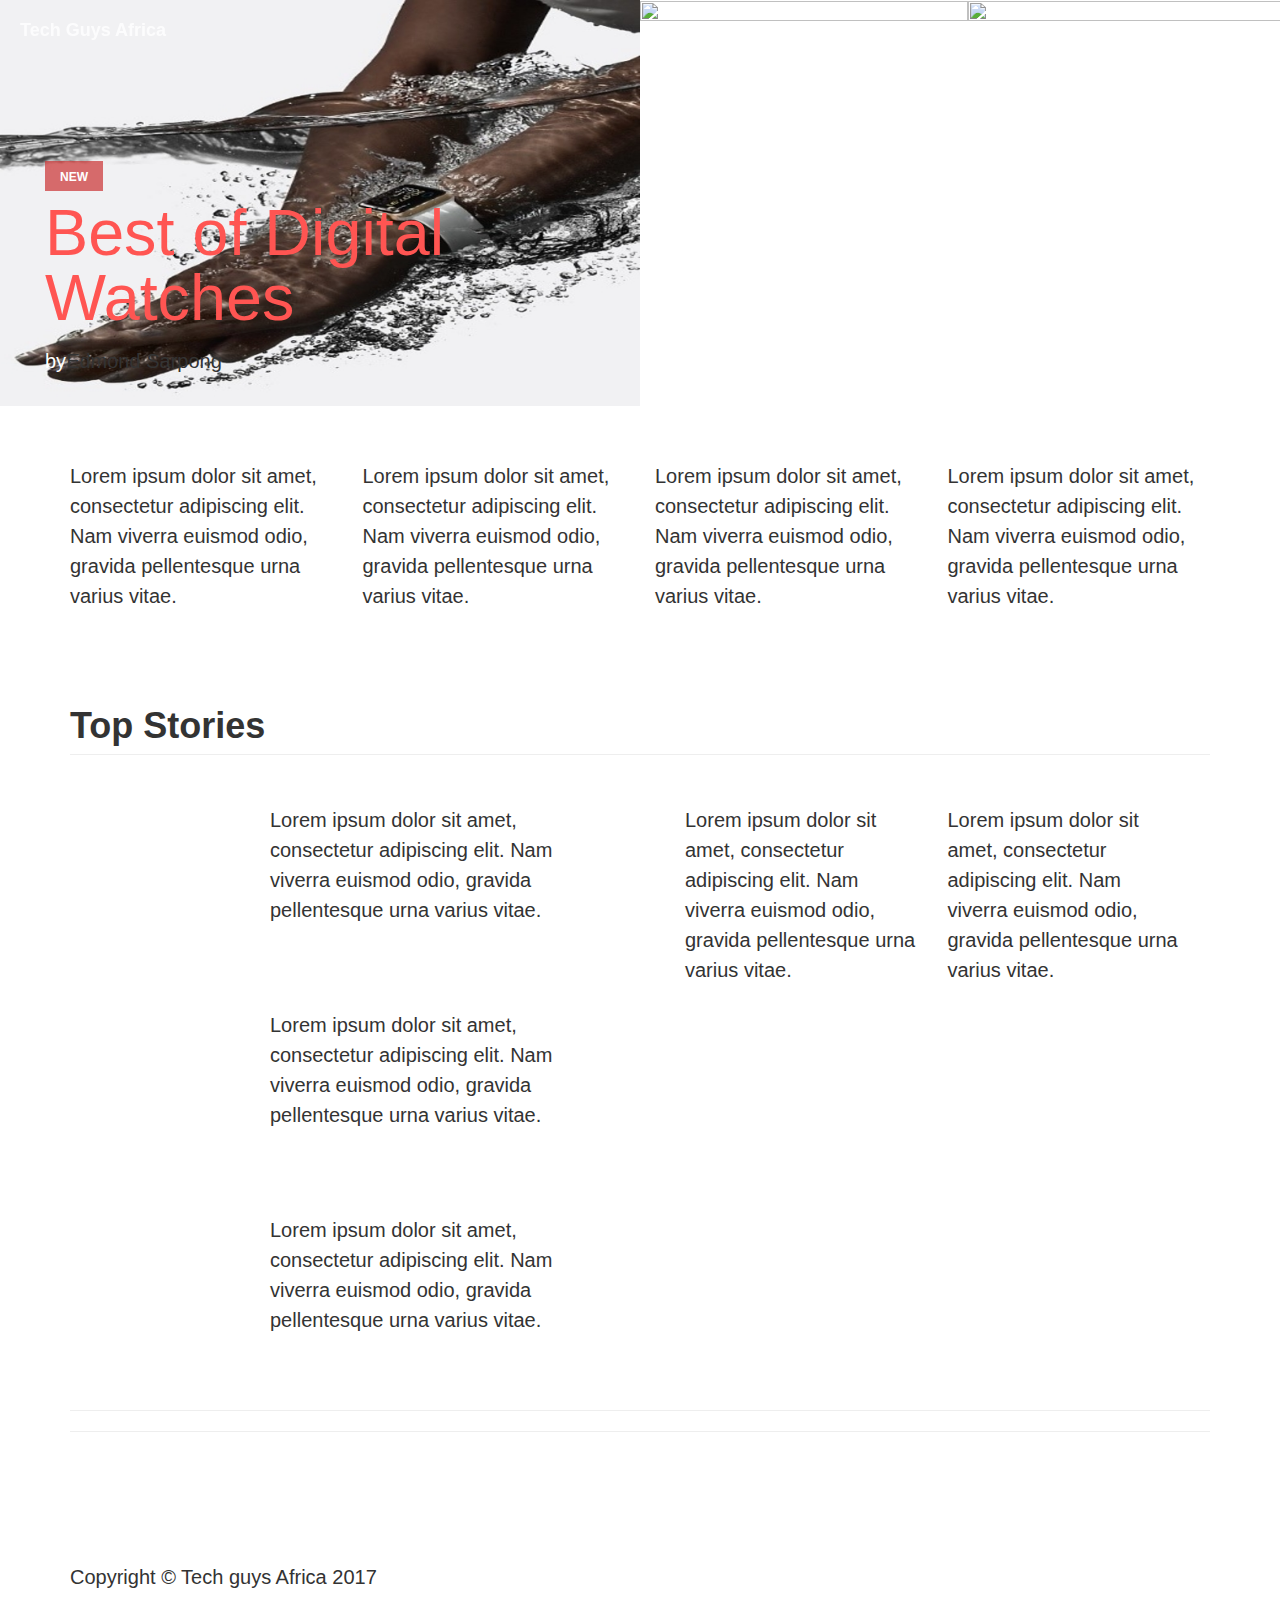
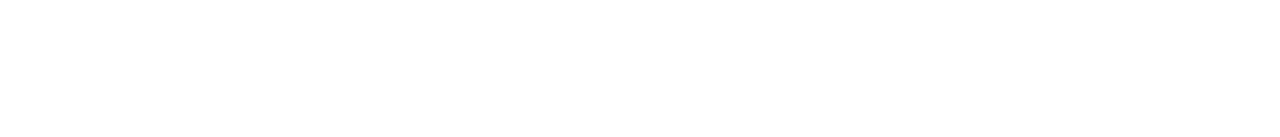
==== commit 7535be81: "Update index.html" ====
--- a/index.html
+++ b/index.html
@@ -80,7 +80,7 @@
                         
                         
                                             </div>
-                <a href="/best-of-watches.html">
+                <a href="./best-of-watches.html">
                     <img class="img-responsive" src="img/watch.jpg" alt="">
                 </a>
                 <!-- <h3>
--- a/css/techguys.css
+++ b/css/techguys.css
@@ -51,11 +51,11 @@
     z-index: 1;
     position: relative;
 }
-.hero-text{
-font-size: 3.23529em;
+.hero-text {
+    font-size: 3.23529em;
     line-height: 1em;
     font-weight: 300;
-	color: #42a959;
+    color: #ff5552;
     font-family: Panton,sans-serif;
     font-weight: normal;
     position: relative;
@@ -77,4 +77,4 @@
             color: white;
      
            background-color:black;
-        }
+        }--- a/css/blog.css
+++ b/css/blog.css
@@ -0,0 +1,433 @@
+﻿/*!
+ * Start Bootstrap - Clean Blog v3.3.7+1 (http://startbootstrap.com/template-overviews/clean-blog)
+ * Copyright 2013-2017 Start Bootstrap
+ * Licensed under MIT (https://github.com/BlackrockDigital/startbootstrap/blob/gh-pages/LICENSE)
+ */
+
+a, body {
+    color: #333
+}
+
+.navbar-custom .nav li a, .navbar-custom .navbar-brand, h1, h2, h3, h4, h5, h6 {
+    font-weight: 800
+}
+
+.caption, .intro-header .page-heading, .intro-header .site-heading, footer .copyright {
+    text-align: center
+}
+
+body {
+    font-family: Proxima Nova,Proxima-Nova,proxima-nova,Helvetica,Arial,sans-serif;
+    font-size: 20px;
+    -webkit-tap-highlight-color: #0085A1
+}
+
+.intro-header .page-heading .subheading, .intro-header .post-heading .subheading, .intro-header .site-heading .subheading, .navbar-custom, h1, h2, h3, h4, h5, h6 {
+    font-family: 'Open Sans','Helvetica Neue',Helvetica,Arial,sans-serif
+}
+
+p {
+    line-height: 1.5;
+    margin: 30px 0
+}
+
+    p a {
+        text-decoration: underline
+    }
+
+a:focus, a:hover {
+    color: #0085A1
+}
+
+/*a img:focus, a img:hover {
+    cursor: zoom-in
+}*/
+
+blockquote {
+    color: #777;
+    font-style: italic
+}
+
+hr.small {
+    max-width: 100px;
+    margin: 15px auto;
+    border-width: 4px;
+    border-color: #fff
+}
+
+.navbar-custom {
+    position: absolute;
+    top: 0;
+    left: 0;
+    width: 100%;
+    z-index: 3
+}
+
+    .navbar-custom .navbar-header .navbar-toggle {
+        color: #777;
+        font-weight: 800;
+        text-transform: uppercase;
+        font-size: 12px
+    }
+
+    .navbar-custom .nav li a {
+        text-transform: uppercase;
+        font-size: 12px;
+        letter-spacing: 1px
+    }
+
+@media only screen and (min-width:768px) {
+    .navbar-custom {
+        background: 0 0;
+        border-bottom: 1px solid transparent
+    }
+
+        .navbar-custom .navbar-brand {
+            color: #fff;
+            padding: 20px
+        }
+
+            .navbar-custom .navbar-brand:focus, .navbar-custom .navbar-brand:hover {
+                color: rgba(255,255,255,.8)
+            }
+
+        .navbar-custom .nav li a {
+            color: #fff;
+            padding: 20px
+        }
+
+            .navbar-custom .nav li a:focus, .navbar-custom .nav li a:hover {
+                color: rgba(255,255,255,.8)
+            }
+
+        .navbar-custom .nav li ul.dropdown-menu a {
+            color: #333
+        }
+
+            .navbar-custom .nav li ul.dropdown-menu a:focus, .navbar-custom .nav li ul.dropdown-menu a:hover {
+                color: #0085A1
+            }
+}
+
+@media only screen and (min-width:1170px) {
+    .navbar-custom {
+        -webkit-transition: background-color .3s;
+        -moz-transition: background-color .3s;
+        transition: background-color .3s;
+        -webkit-transform: translate3d(0,0,0);
+        -moz-transform: translate3d(0,0,0);
+        -ms-transform: translate3d(0,0,0);
+        -o-transform: translate3d(0,0,0);
+        transform: translate3d(0,0,0);
+        -webkit-backface-visibility: hidden;
+        backface-visibility: hidden
+    }
+
+        .navbar-custom.is-fixed {
+            position: fixed;
+            top: -61px;
+            background-color: rgba(255,255,255,.9);
+            border-bottom: 1px solid #f2f2f2;
+            -webkit-transition: -webkit-transform .3s;
+            -moz-transition: -moz-transform .3s;
+            transition: transform .3s
+        }
+
+            .navbar-custom.is-fixed .navbar-brand {
+                color: #333
+            }
+
+                .navbar-custom.is-fixed .navbar-brand:focus, .navbar-custom.is-fixed .navbar-brand:hover {
+                    color: #0085A1
+                }
+
+            .navbar-custom.is-fixed .nav li a {
+                color: #333
+            }
+
+                .navbar-custom.is-fixed .nav li a:focus, .navbar-custom.is-fixed .nav li a:hover {
+                    color: #0085A1
+                }
+
+        .navbar-custom.is-visible {
+            -webkit-transform: translate3d(0,100%,0);
+            -moz-transform: translate3d(0,100%,0);
+            -ms-transform: translate3d(0,100%,0);
+            -o-transform: translate3d(0,100%,0);
+            transform: translate3d(0,100%,0)
+        }
+}
+
+.intro-header {
+    background: center center no-repeat;
+    -webkit-background-size: cover;
+    -moz-background-size: cover;
+    background-size: cover;
+    -o-background-size: cover;
+    margin-bottom: 50px
+}
+
+    .intro-header .page-heading, .intro-header .post-heading, .intro-header .site-heading {
+        padding: 100px 0 50px;
+        color: #fff
+    }
+        .intro-header .post-heading.best-of-watches {
+            color: #a94242;
+        }
+
+        .intro-header .page-heading h1, .intro-header .site-heading h1 {
+            margin-top: 0;
+            font-size: 50px
+        }
+
+        .intro-header .page-heading .subheading, .intro-header .site-heading .subheading {
+            font-size: 24px;
+            line-height: 1.1;
+            display: block;
+            font-weight: 300;
+            margin: 10px 0 0
+        }
+
+@media only screen and (min-width:768px) {
+    .intro-header .page-heading, .intro-header .post-heading, .intro-header .site-heading {
+        padding: 150px 0
+    }
+
+        .intro-header .page-heading h1, .intro-header .site-heading h1 {
+            font-size: 80px
+        }
+}
+
+.intro-header .post-heading h1 {
+    font-size: 35px
+}
+
+.intro-header .post-heading .meta, .intro-header .post-heading .subheading {
+    line-height: 1.1;
+    display: block
+}
+
+.intro-header .post-heading .subheading {
+    font-size: 24px;
+    margin: 10px 0 30px;
+    font-weight: 600
+}
+
+.intro-header .post-heading .meta {
+    font-family: Lora,'Times New Roman',serif;
+    font-style: italic;
+    font-weight: 300;
+    font-size: 20px
+}
+
+    .intro-header .post-heading .meta a {
+        color: #fff
+    }
+
+@media only screen and (min-width:768px) {
+    .intro-header .post-heading h1 {
+        font-size: 55px
+    }
+
+    .intro-header .post-heading .subheading {
+        font-size: 30px
+    }
+}
+
+.post-preview > a {
+    color: #333
+}
+
+    .post-preview > a:focus, .post-preview > a:hover {
+        text-decoration: none;
+        color: #0085A1
+    }
+
+    .post-preview > a > .post-title {
+        font-size: 30px;
+        margin-top: 30px;
+        margin-bottom: 10px
+    }
+
+    .post-preview > a > .post-subtitle {
+        margin: 0 0 10px;
+        font-weight: 300
+    }
+
+.post-preview > .post-meta {
+    color: #777;
+    font-size: 18px;
+    font-style: italic;
+    margin-top: 0
+}
+
+    .post-preview > .post-meta > a {
+        text-decoration: none;
+        color: #333
+    }
+
+        .post-preview > .post-meta > a:focus, .post-preview > .post-meta > a:hover {
+            color: #0085A1;
+            text-decoration: underline
+        }
+
+@media only screen and (min-width:768px) {
+    .post-preview > a > .post-title {
+        font-size: 36px
+    }
+}
+
+.section-heading {
+    font-size: 36px;
+    margin-top: 60px;
+    font-weight: 700
+}
+
+.btn, .pager li > a, .pager li > span {
+    font-family: 'Open Sans','Helvetica Neue',Helvetica,Arial,sans-serif;
+    text-transform: uppercase;
+    font-weight: 800;
+    letter-spacing: 1px
+}
+
+.caption {
+    font-size: 14px;
+    padding: 10px;
+    font-style: italic;
+    margin: 0;
+    display: block;
+    border-bottom-right-radius: 5px;
+    border-bottom-left-radius: 5px
+}
+
+footer {
+    padding: 50px 0 65px
+}
+
+    footer .list-inline {
+        margin: 0;
+        padding: 0
+    }
+
+    footer .copyright {
+        font-size: 14px;
+        margin-bottom: 0
+    }
+
+.floating-label-form-group {
+    font-size: 14px;
+    position: relative;
+    margin-bottom: 0;
+    padding-bottom: .5em;
+    border-bottom: 1px solid #eee
+}
+
+    .floating-label-form-group input, .floating-label-form-group textarea {
+        z-index: 1;
+        position: relative;
+        padding-right: 0;
+        padding-left: 0;
+        border: none;
+        border-radius: 0;
+        font-size: 1.5em;
+        background: 0 0;
+        box-shadow: none !important;
+        resize: none
+    }
+
+    .floating-label-form-group label {
+        display: block;
+        z-index: 0;
+        position: relative;
+        top: 2em;
+        margin: 0;
+        font-size: .85em;
+        line-height: 1.764705882em;
+        vertical-align: middle;
+        vertical-align: baseline;
+        opacity: 0;
+        -webkit-transition: top .3s ease,opacity .3s ease;
+        -moz-transition: top .3s ease,opacity .3s ease;
+        -ms-transition: top .3s ease,opacity .3s ease;
+        transition: top .3s ease,opacity .3s ease
+    }
+
+    .floating-label-form-group::not(:first-child) {
+        padding-left: 14px;
+        border-left: 1px solid #eee
+    }
+
+.floating-label-form-group-with-value label {
+    top: 0;
+    opacity: 1
+}
+
+.floating-label-form-group-with-focus label {
+    color: #0085A1
+}
+
+form .row:first-child .floating-label-form-group {
+    border-top: 1px solid #eee
+}
+
+.btn {
+    font-size: 14px;
+    border-radius: 0;
+    padding: 15px 25px
+}
+
+.btn-lg {
+    font-size: 16px;
+    padding: 25px 35px
+}
+
+.btn-default:focus, .btn-default:hover {
+    background-color: #0085A1;
+    border: 1px solid #0085A1;
+    color: #fff
+}
+
+.pager {
+    margin: 20px 0 0
+}
+
+    .pager li > a, .pager li > span {
+        font-size: 14px;
+        padding: 15px 25px;
+        background-color: #fff;
+        border-radius: 0
+    }
+
+        .pager li > a:focus, .pager li > a:hover {
+            color: #fff;
+            background-color: #0085A1;
+            border: 1px solid #0085A1
+        }
+
+    .pager .disabled > a, .pager .disabled > a:focus, .pager .disabled > a:hover, .pager .disabled > span {
+        color: #777;
+        background-color: #333;
+        cursor: not-allowed
+    }
+
+::-moz-selection {
+    color: #fff;
+    text-shadow: none;
+    background: #0085A1
+}
+
+::selection {
+    color: #fff;
+    text-shadow: none;
+    background: #0085A1
+}
+
+img::selection {
+    color: #fff;
+    background: 0 0
+}
+
+img::-moz-selection {
+    color: #fff;
+    background: 0 0
+}
